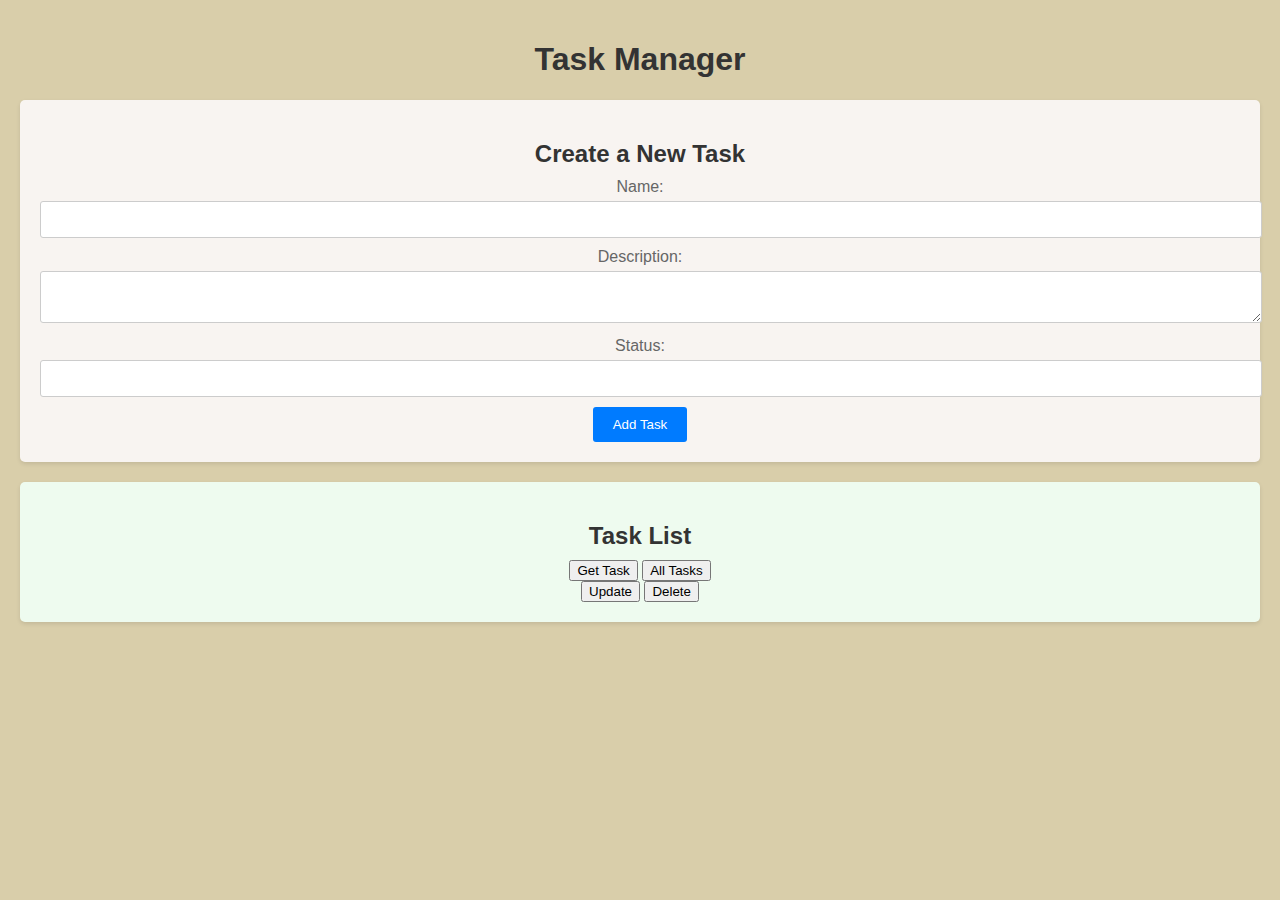
==== src/main/resources/static/index.html @ bd9c7fe0 "updating task manager" ====
<!DOCTYPE html>
<html lang="en">
  <head>
    <meta charset="UTF-8" />
    <meta name="viewport" content="width=device-width, initial-scale=1.0" />
    <title>Task Manager</title>
    <link rel="stylesheet" href="./index.css" />
  </head>
  <body>
    <h1>Task Manager</h1>

    <!-- Task Creation Form -->
    <div class="task-form">
      <h2>Create a New Task</h2>
      <form id="createTaskForm">
     	<label for="name">Name:</label>
        <input type="text" id="name" name="name" required />
		
        <label for="description">Description:</label>
        <textarea id="description" name="description"></textarea>
		<label for="status">Status:</label>
        <input type="text" id="status" name="status" required />
        
        <button type="submit">Add Task</button>
        
      </form>
    </div>

    <!-- Task List -->
    <div class="task-list">
      <h2>Task List</h2>
       <button type="submit">Get Task</button>
        <button type="submit">All Tasks</button>
      <ul id="taskList">
        <!-- Task items will be dynamically added here -->
        <div><button type="submit">Update</button>
        <button type="submit">Delete</button></div>
      </ul>
    </div>

    <script src="./index.js"></script>
  </body>
</html>
---- src/main/resources/static/index.css ----
/* Reset some default styles */
body,
ul {
  margin: 0;
  padding: 0;
  list-style: none;
}

body {
  font-family: Arial, sans-serif;
  background-color: rgb(217, 206, 170);
  text-align: center;
  padding: 20px;
}

h1 {
  color: #333;
}

.task-form {
  background-color: rgb(248, 244, 241);
  padding: 20px;
  border-radius: 5px;
  box-shadow: 0 2px 4px rgba(0, 0, 0, 0.1);
  margin-bottom: 20px;
}

.task-form h2 {
  margin-bottom: 10px;
  color: #333;
}

.task-form label {
  display: block;
  margin-bottom: 5px;
  color: #666;
}

.task-form input[type="text"],
.task-form textarea {
  width: 100%;
  padding: 10px;
  margin-bottom: 10px;
  border: 1px solid #ccc;
  border-radius: 3px;
}

.task-form button {
  background-color: #007bff;
  color: #fff;
  border: none;
  padding: 10px 20px;
  cursor: pointer;
  border-radius: 3px;
}

.task-form button:hover {
  background-color: #0056b3;
}

.task-list {
  background-color: rgb(238, 251, 239);
  padding: 20px;
  border-radius: 5px;
  box-shadow: 0 2px 4px rgba(0, 0, 0, 0.1);
}

.task-list h2 {
  margin-bottom: 10px;
  color: #333;
}

.task-list ul {
  padding: 0;
}

.task-list li {
  display: flex;
  justify-content: space-between;
  align-items: center;
  border-bottom: 1px solid #ccc;
  padding: 10px 0;
  color: #666;
}

.task-list li:last-child {
  border-bottom: none;
}

.task-list .delete-button {
  background-color: #ff4444;
  color: #fff;
  border: none;
  padding: 5px 10px;
  cursor: pointer;
  border-radius: 3px;
}

.task-list .delete-button:hover {
  background-color: #cc0000;
}
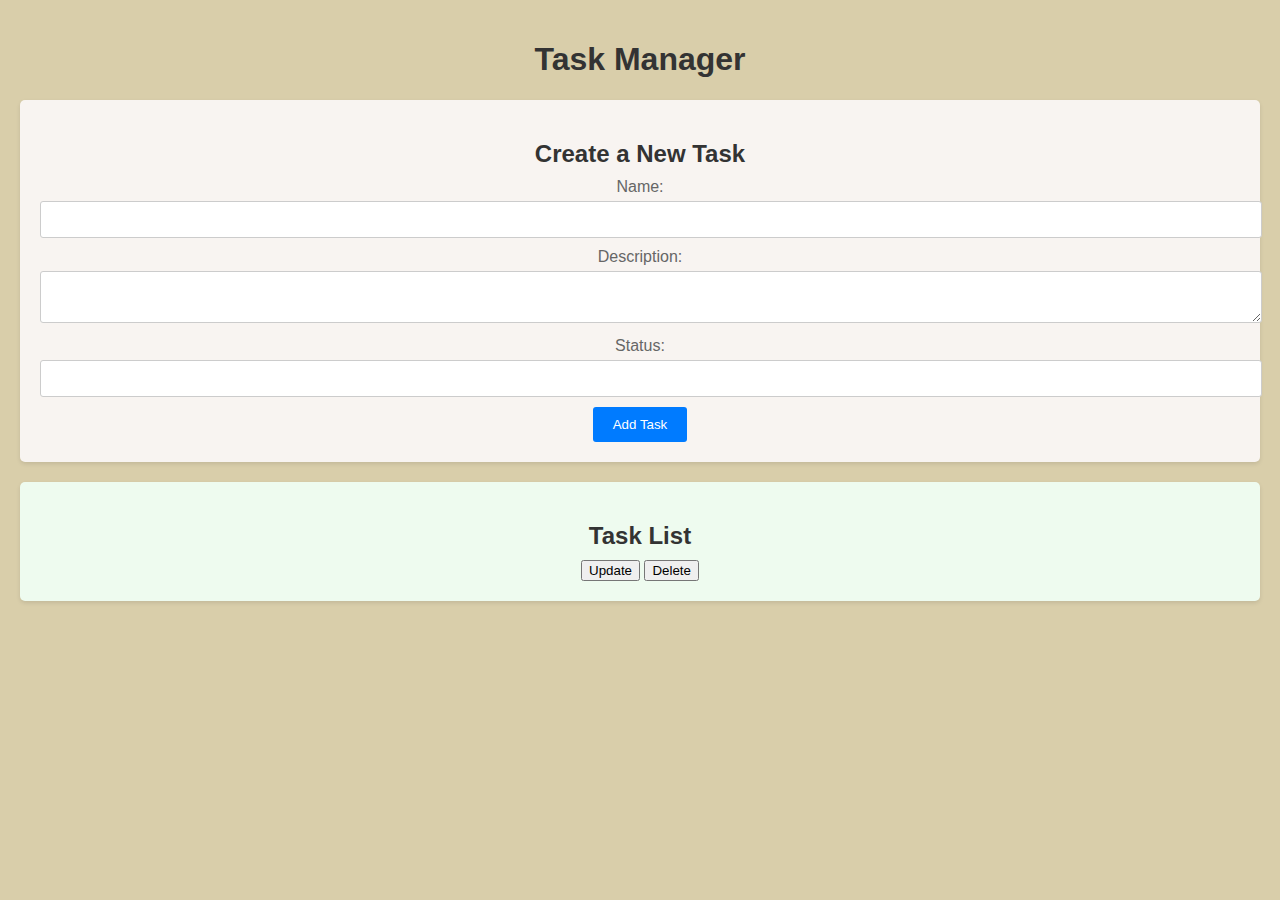
==== commit a8746a99: "added delete support" ====
--- a/src/main/resources/static/index.html
+++ b/src/main/resources/static/index.html
@@ -5,6 +5,7 @@
     <meta name="viewport" content="width=device-width, initial-scale=1.0" />
     <title>Task Manager</title>
     <link rel="stylesheet" href="./index.css" />
+     <script src="./index.js"></script>
   </head>
   <body>
     <h1>Task Manager</h1>
@@ -29,15 +30,15 @@
     <!-- Task List -->
     <div class="task-list">
       <h2>Task List</h2>
-       <button type="submit">Get Task</button>
-        <button type="submit">All Tasks</button>
+        
       <ul id="taskList">
+      
         <!-- Task items will be dynamically added here -->
         <div><button type="submit">Update</button>
         <button type="submit">Delete</button></div>
       </ul>
     </div>
 
-    <script src="./index.js"></script>
+   
   </body>
 </html>
